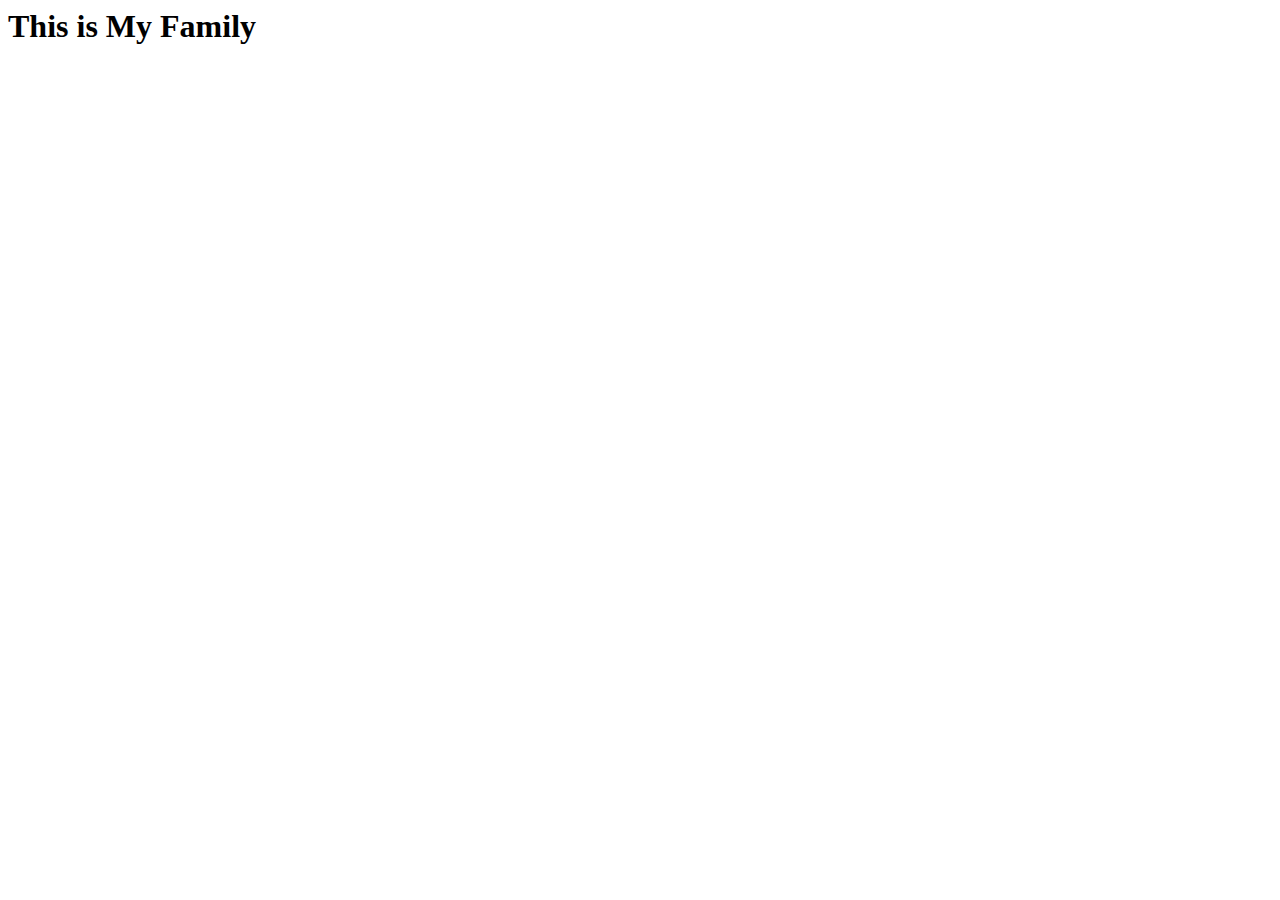
==== index.html @ 2ea73365 "My Website" ====
<html lang="en">
<head>
    <meta charset="UTF-8">
    <meta name="viewport" content="width=device-width, initial-scale=1.0">
    <title>Document</title>
</head>
<body>
    <h1>This is My Family</h1> 
    <link rel="stylesheet" href="Father.html">
    <link rel="stylesheet" href="Mother.html">
</body>
</html>
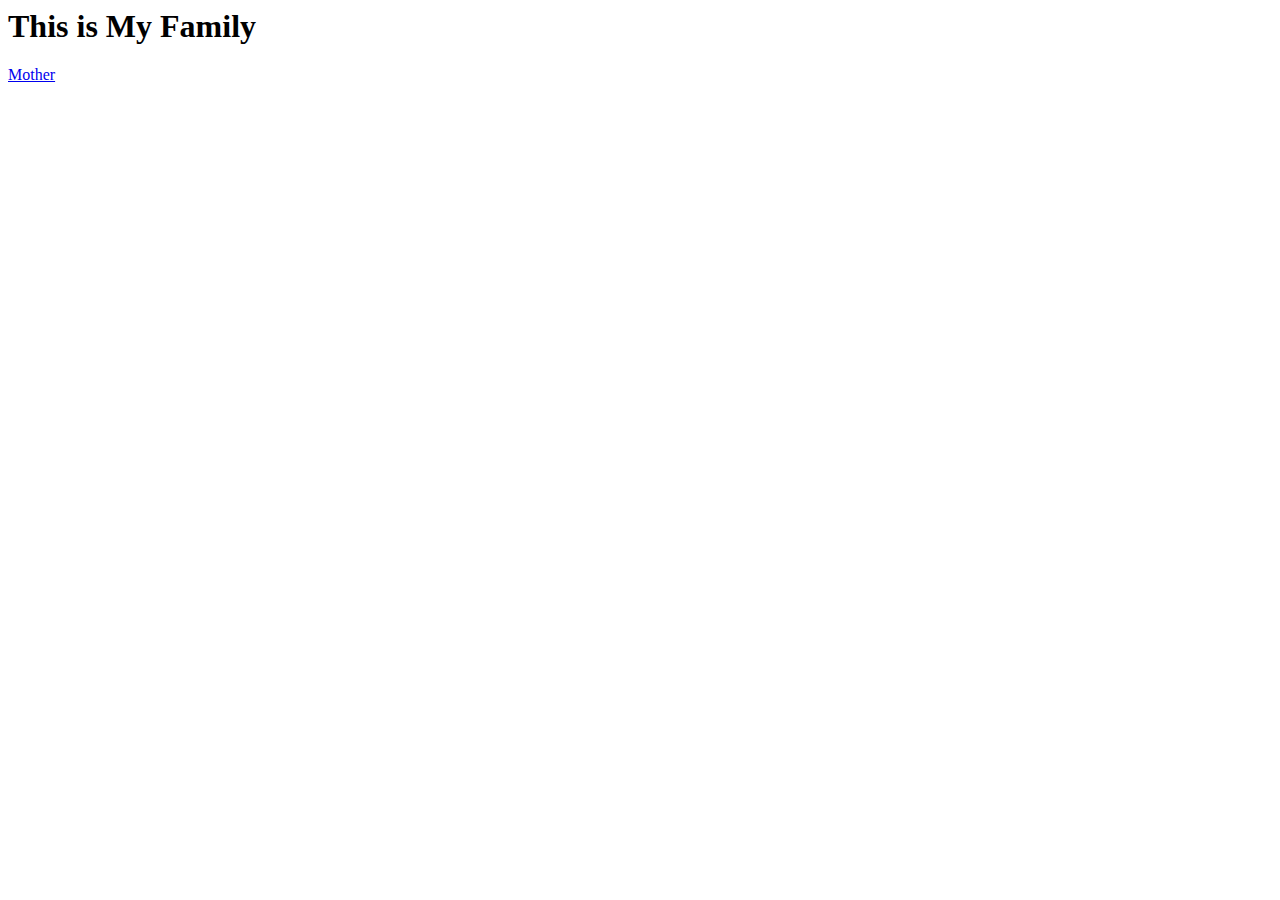
==== commit bf15467b: "Update index.html" ====
--- a/index.html
+++ b/index.html
@@ -8,5 +8,6 @@
     <h1>This is My Family</h1> 
     <link rel="stylesheet" href="Father.html">
     <link rel="stylesheet" href="Mother.html">
+    <a href="Mother.html" > Mother</a>
 </body>
-</html>+</html>
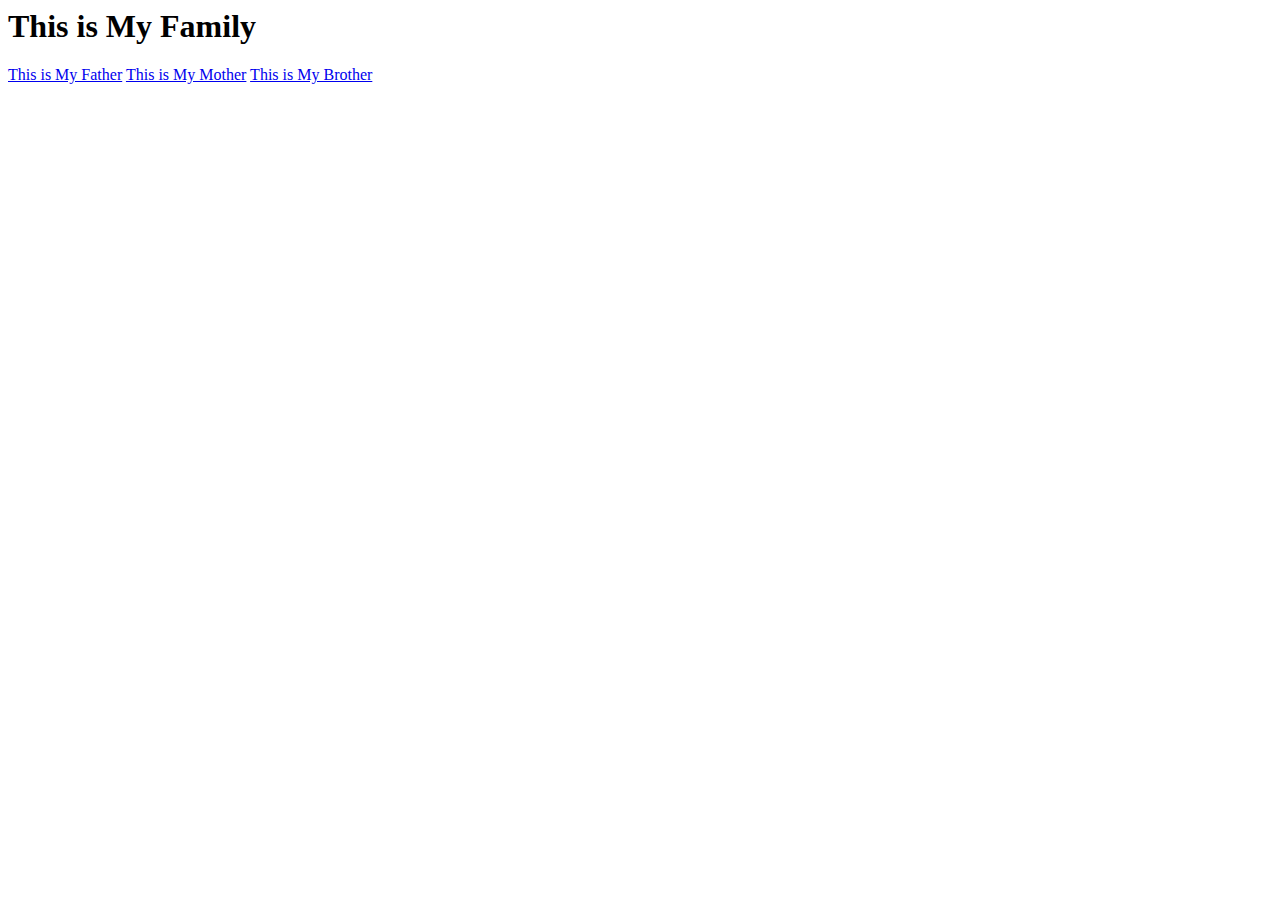
==== commit b8a2327e: "Update index.html" ====
--- a/index.html
+++ b/index.html
@@ -6,8 +6,8 @@
 </head>
 <body>
     <h1>This is My Family</h1> 
-    <link rel="stylesheet" href="Father.html">
-    <link rel="stylesheet" href="Mother.html">
-    <a href="Mother.html" > Mother</a>
+   <a href="Father.html">This is My Father</a>
+   <a href="Mother.html">This is My Mother</a>
+   <a href="Brother.html">This is My Brother</a> 
 </body>
 </html>
